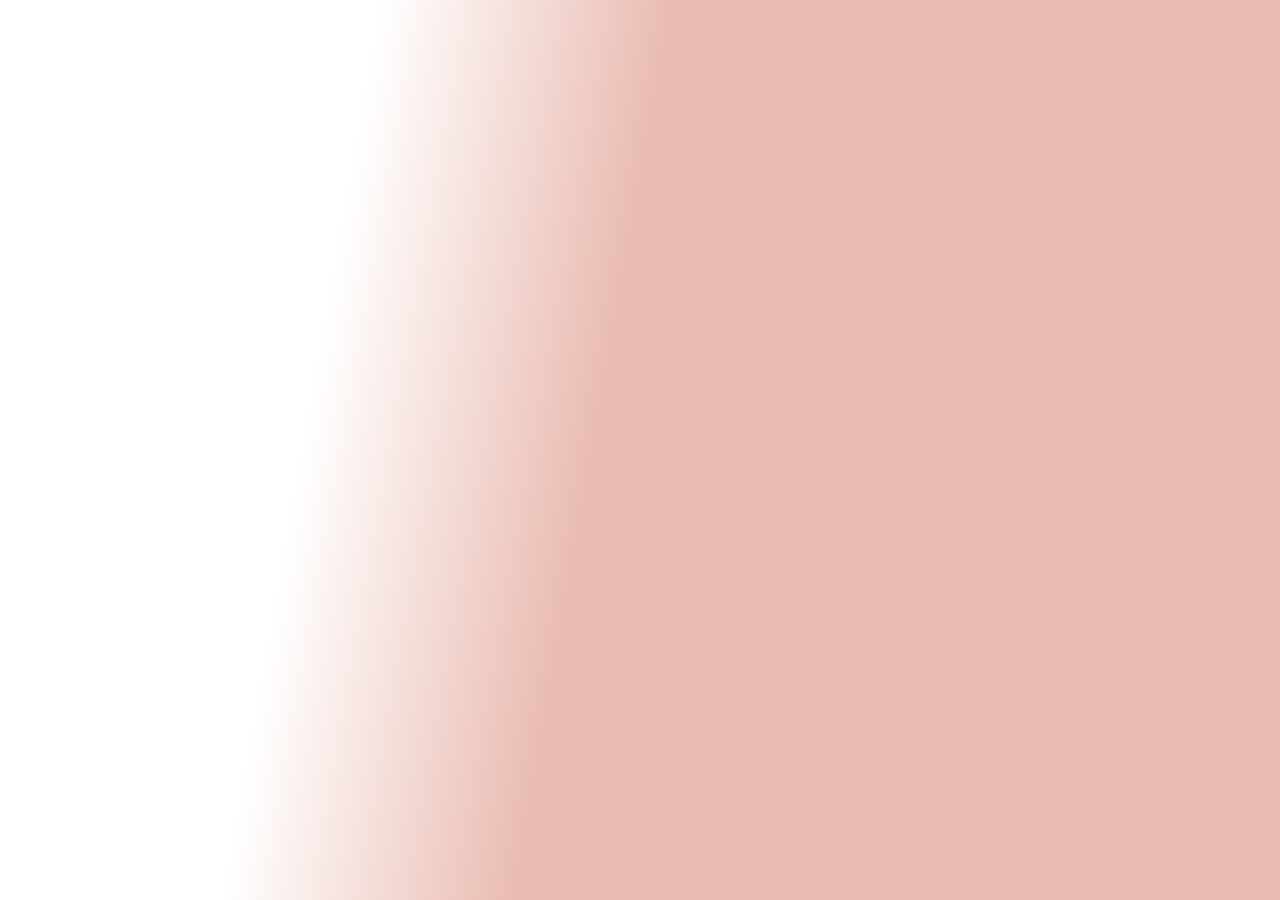
==== index.html @ adde3edc "Add files via upload" ====
<!DOCTYPE html>
<html lang="en">
<head>
  <meta charset="UTF-8">
  <meta http-equiv="X-UA-Compatible" content="IE=edge">
  <meta name="viewport" content="width=device-width, initial-scale=1.0">
  <link rel="stylesheet" href="../main.css">
  <title>hello</title>
</head>
<body>
  <div class="main-div">
    <header>
    <h2>niyin</h2>
    </header>

    <div class="card-container">
      <div class="headline">
        <h1>May all your days be beautiful...</h1>
      </div>
      <div class="body-text">
        <p>
          sufficient words? very few <br>
          can describe the true you <br>
          oh, damn. your sexy smile <br>
          yeah youre lil' bit crazy too <br><br>

          my wish, for we all are hopeful, <br>
          of all the love life has to give <br>
          may all your days be beautiful <br>
          yes mi amor, this you deserve <br><br>

          <i>Nifemi</i>
        </p>
      </div>

      <div class="link-section">
        <a href="../section-two/index.html">
          <button>
            <svg xmlns="http://www.w3.org/2000/svg" id='back' viewBox="0 0 256 512"><!-- Font Awesome Free 5.15.4 by @fontawesome - https://fontawesome.com License - https://fontawesome.com/license/free (Icons: CC BY 4.0, Fonts: SIL OFL 1.1, Code: MIT License) --><path d="M31.7 239l136-136c9.4-9.4 24.6-9.4 33.9 0l22.6 22.6c9.4 9.4 9.4 24.6 0 33.9L127.9 256l96.4 96.4c9.4 9.4 9.4 24.6 0 33.9L201.7 409c-9.4 9.4-24.6 9.4-33.9 0l-136-136c-9.5-9.4-9.5-24.6-.1-34z"/></svg>
            <!-- Previous -->
          </button>
        </a>
        <a href="https://wa.me/+2349125422404?text=*Thanks%20guy.*%20">
          <button>
            <!-- Not bad -->
            <svg xmlns="http://www.w3.org/2000/svg" viewBox="0 0 256 512"><!-- Font Awesome Free 5.15.4 by @fontawesome - https://fontawesome.com License - https://fontawesome.com/license/free (Icons: CC BY 4.0, Fonts: SIL OFL 1.1, Code: MIT License) --><path d="M224.3 273l-136 136c-9.4 9.4-24.6 9.4-33.9 0l-22.6-22.6c-9.4-9.4-9.4-24.6 0-33.9l96.4-96.4-96.4-96.4c-9.4-9.4-9.4-24.6 0-33.9L54.3 103c9.4-9.4 24.6-9.4 33.9 0l136 136c9.5 9.4 9.5 24.6.1 34z"/></svg>
          </button>
        </a>
      </div>

    </div>
  </div>
</html>
---- main.css ----
* {
  margin: 0;
  box-sizing: border-box;
  font-family: 'Futura Bk Bt', 'Mistral', 'Rage', 'Montserrat', sans-serif;
  font-weight: 300;
  color: #FFF;
}

::-webkit-scrollbar {
  height: 24px;
}

::-webkit-scrollbar-thumb {
  background: #E9BAB0;
  border-radius: 20px;
  height: 5px;
  border: 6px solid #323232F0;
  margin: 0 auto;
}
body {
  position: relative;
  background: linear-gradient(100deg, transparent 375px, #E9BAB0 670px), url(assets/niyin.jpg);
  background-repeat: no-repeat;
  background-position: 0px 0px, -50px -400px;
}

.main-div {
  display: flex;
  min-height: 100vh;
  flex-direction: column;
  justify-content: center;
  opacity: 0;
  animation: bodyReveal .5s ease-in-out forwards;
}

@keyframes bodyReveal {
  to {
    opacity: 1;
  }
}

h2 {
  color: #323232;
  position: absolute;
  bottom: 30px;
  width: 100vw;
  text-align: center;
  font-family: 'Sacramento';
  font-size: 48px;
  line-height: 36px;

  animation: breathe 4s ease-in infinite;
}

@keyframes breathe {
  50% {
    /* bottom: 30px; */
    opacity: 0.3;
  }
}

button {
  background: #116CE4;
  padding: 15px 30px 15px 30px;
  border: none;
  border-radius: 5px;
  cursor: pointer;
  gap: 10px;
  opacity: 0.8;
  display: flex;
  min-width: min-content;
  
}

a {
  text-decoration: none;
  font-weight: 500;
  /* min-width: 160px; */
}

a:hover * {
  background: #EFEFEF;
  color: #E22;
  fill: #E22;
  transition: all 0.25s ease-in-out;
}

a:hover svg {
  transform: translateX(5px);
}

a:hover #back {
  transform: translateX(-5px);
}

img, svg {
  width: 10px;
  fill: #FFF;
  transform: translateX(0);
  transition: all 0.25s ease-in-out;
}

.video-gallery {
  position: relative;
  width: 480px;
  height: 280px;
  overflow-x: scroll;
  margin-top: 25px;
  display: flex;
  align-items: center;
  gap: 30px;
}

video {
  min-width: 200px;
  height: 240px;
}

p {
  text-align: justify;
}


.card-container {
  position: relative;
  background: #323232F0;
  box-shadow: -5px 5px 50px #222;
  border-radius: 15px;
  padding: 30px;
  min-height: 300px;
  max-width: 540px;
  transform: translateX(calc(100vw - 640px));
}

.card-container button {
  margin-top: 25px;
  margin-right: 0;
  max-width: fit-content;
}

h1 {
  margin-bottom: 20px;
  font-family: 'Jetbrains Mono', monospace;
}

.link-section {
  display: flex;
  gap: 20px;
}


@media only screen and (max-width:730px) {
  h2 {
    max-width: fit-content;
  }

  h1, p {
    text-align: center;
  }

 
  .main-div {
   align-items: center; 
  }

  .card-container {
    transform: translateX(0);
    margin: 20px;
    display: flex;
    flex-direction: column;
    align-items: center;
    justify-content: center;
  }

  a {
    display: flex;
    align-items: center;
    justify-content: center;
  }

  .link-section {
    justify-content: center;
  }
}
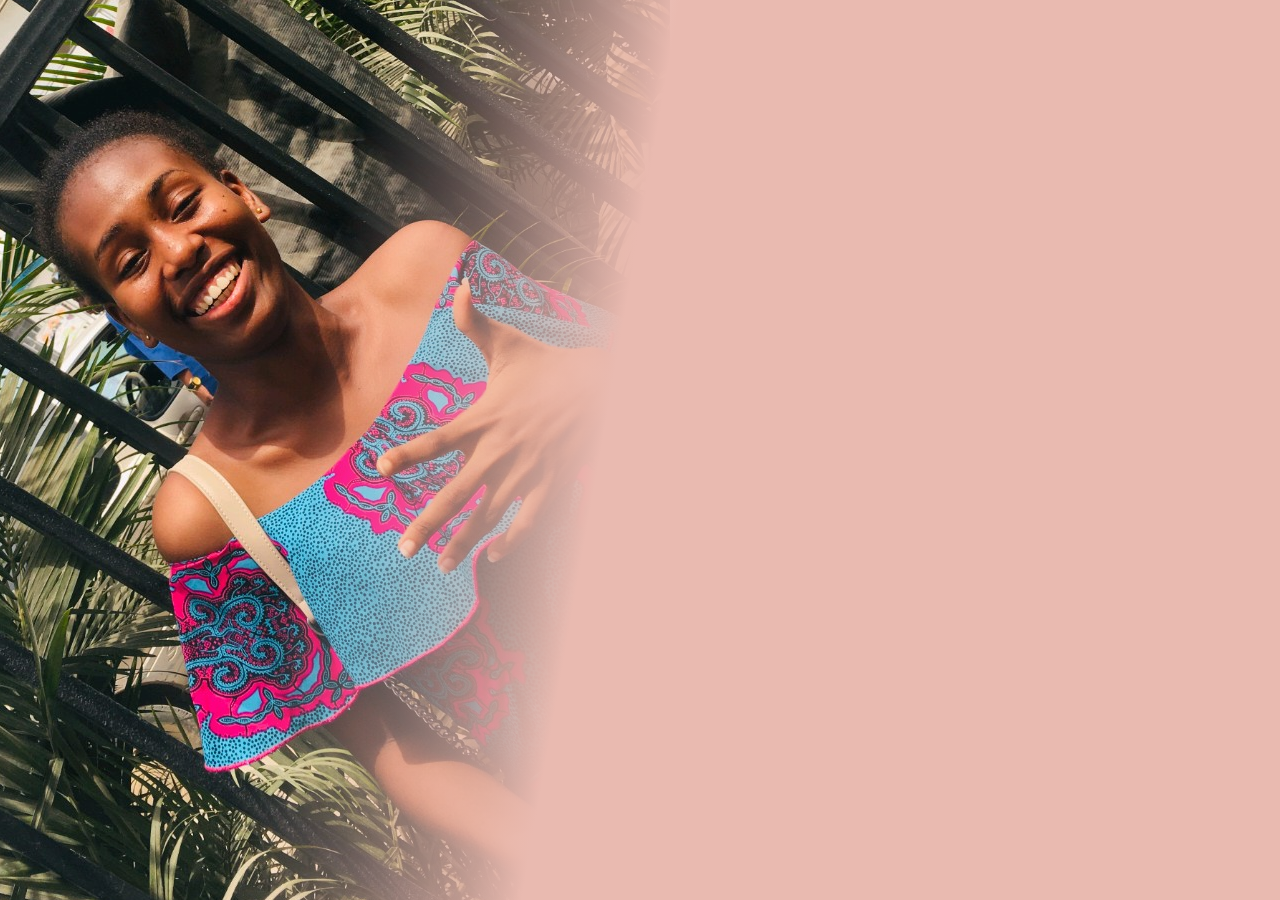
==== commit b8dc95a0: "Add files via upload" ====
--- a/index.html
+++ b/index.html
@@ -15,39 +15,20 @@
 
     <div class="card-container">
       <div class="headline">
-        <h1>May all your days be beautiful...</h1>
+        <h1>You deserve all the wonderful beauties in life...</h1>
       </div>
       <div class="body-text">
         <p>
-          sufficient words? very few <br>
-          can describe the true you <br>
-          oh, damn. your sexy smile <br>
-          yeah youre lil' bit crazy too <br><br>
-
-          my wish, for we all are hopeful, <br>
-          of all the love life has to give <br>
-          may all your days be beautiful <br>
-          yes mi amor, this you deserve <br><br>
-
-          <i>Nifemi</i>
+          ...and so much more, <i>Nifemi</i>. Best birthday wishes to you today. 
         </p>
       </div>
-
-      <div class="link-section">
-        <a href="../section-two/index.html">
-          <button>
-            <svg xmlns="http://www.w3.org/2000/svg" id='back' viewBox="0 0 256 512"><!-- Font Awesome Free 5.15.4 by @fontawesome - https://fontawesome.com License - https://fontawesome.com/license/free (Icons: CC BY 4.0, Fonts: SIL OFL 1.1, Code: MIT License) --><path d="M31.7 239l136-136c9.4-9.4 24.6-9.4 33.9 0l22.6 22.6c9.4 9.4 9.4 24.6 0 33.9L127.9 256l96.4 96.4c9.4 9.4 9.4 24.6 0 33.9L201.7 409c-9.4 9.4-24.6 9.4-33.9 0l-136-136c-9.5-9.4-9.5-24.6-.1-34z"/></svg>
-            <!-- Previous -->
-          </button>
-        </a>
-        <a href="https://wa.me/+2349125422404?text=*Thanks%20guy.*%20">
-          <button>
-            <!-- Not bad -->
-            <svg xmlns="http://www.w3.org/2000/svg" viewBox="0 0 256 512"><!-- Font Awesome Free 5.15.4 by @fontawesome - https://fontawesome.com License - https://fontawesome.com/license/free (Icons: CC BY 4.0, Fonts: SIL OFL 1.1, Code: MIT License) --><path d="M224.3 273l-136 136c-9.4 9.4-24.6 9.4-33.9 0l-22.6-22.6c-9.4-9.4-9.4-24.6 0-33.9l96.4-96.4-96.4-96.4c-9.4-9.4-9.4-24.6 0-33.9L54.3 103c9.4-9.4 24.6-9.4 33.9 0l136 136c9.5 9.4 9.5 24.6.1 34z"/></svg>
-          </button>
-        </a>
-      </div>
-
+      <a href="../section-two/index.html">
+        <button>
+          <!-- I hate you too -->
+          <svg xmlns="http://www.w3.org/2000/svg" viewBox="0 0 256 512"><!-- Font Awesome Free 5.15.4 by @fontawesome - https://fontawesome.com License - https://fontawesome.com/license/free (Icons: CC BY 4.0, Fonts: SIL OFL 1.1, Code: MIT License) --><path d="M224.3 273l-136 136c-9.4 9.4-24.6 9.4-33.9 0l-22.6-22.6c-9.4-9.4-9.4-24.6 0-33.9l96.4-96.4-96.4-96.4c-9.4-9.4-9.4-24.6 0-33.9L54.3 103c9.4-9.4 24.6-9.4 33.9 0l136 136c9.5 9.4 9.5 24.6.1 34z"/></svg>
+        </button>
+      </a>
     </div>
   </div>
+</body>
 </html>